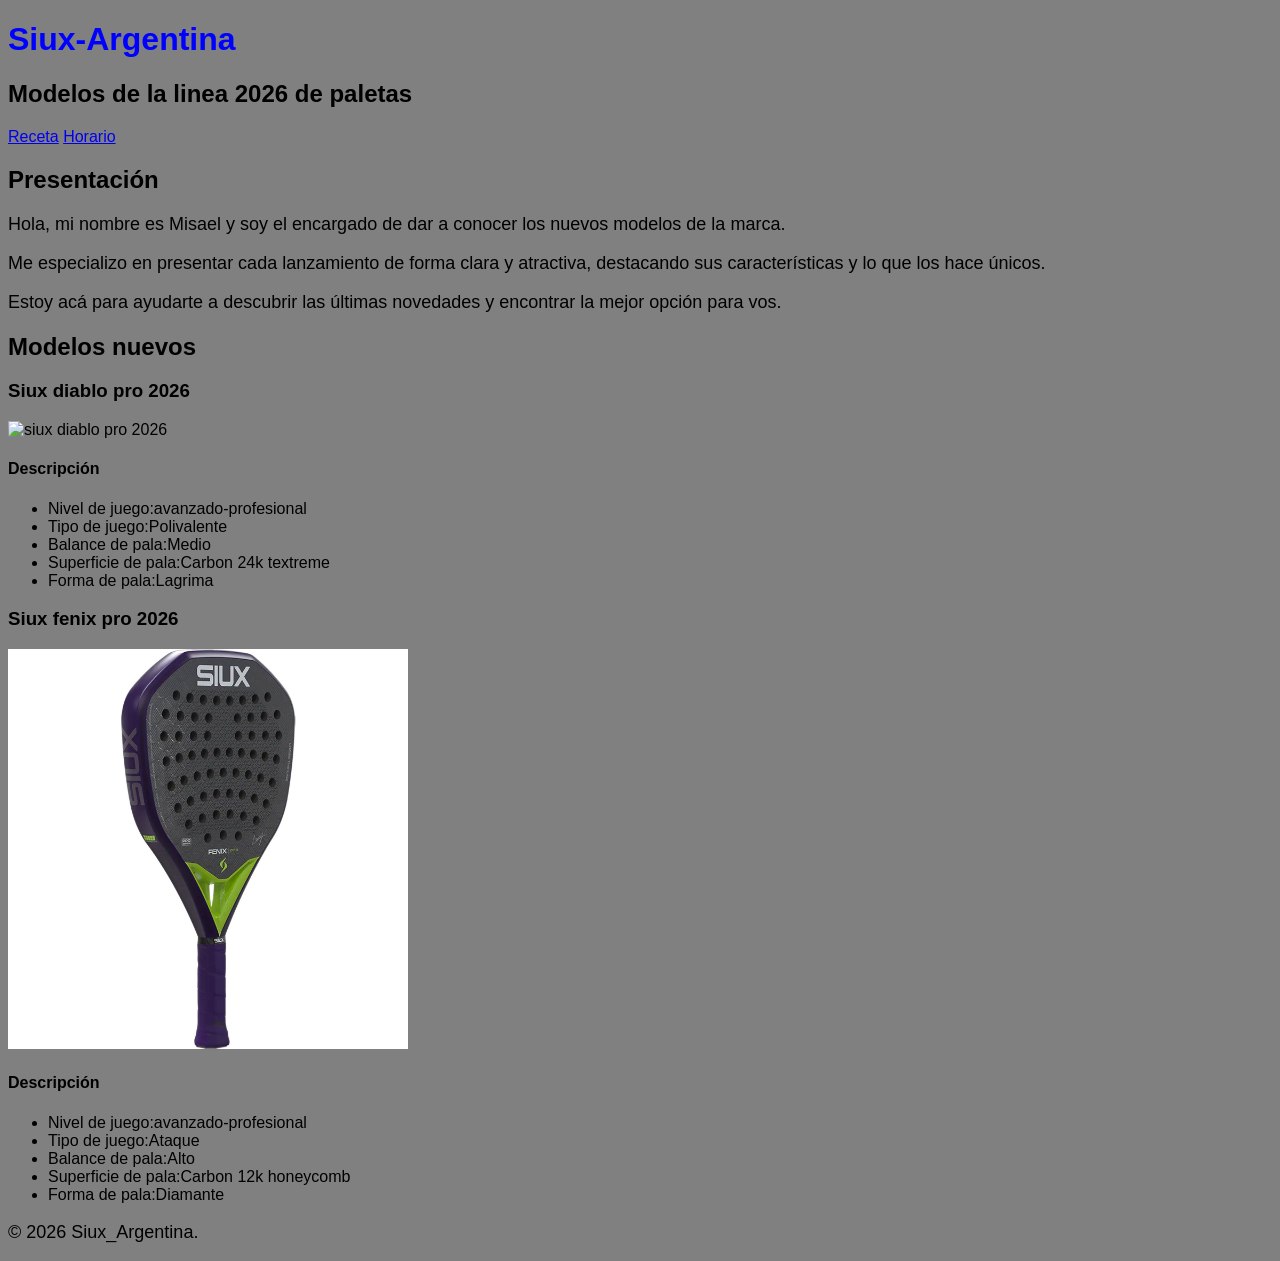
==== index.html @ 4f59831e "creacion del index con estructura html5" ====
<!DOCTYPE html>
<html lang="es">
<head>
    <meta charset="UTF-8">
    <title>Mi Sitio Web</title>
    <link rel="stylesheet" href="css/estilos.css">
</head>
<body>

<header>
    <h1>Siux-Argentina</h1>
    <h2>Modelos de la linea 2026 de paletas</h2>
</header>

<nav>
    <a href="receta.html">Receta</a>
    <a href="horario.html">Horario</a>
</nav>


<main>
    <section>
        <h2>Presentación</h2>
        <p>Hola, mi nombre es Misael y soy el encargado de dar a conocer los nuevos modelos de la marca.</p> 
        <p>Me especializo en presentar cada lanzamiento de forma clara y atractiva, destacando sus características y lo que los hace únicos.</p>
        <p> Estoy acá para ayudarte a descubrir las últimas novedades y encontrar la mejor opción para vos.</p>
    </section>

    <section>
        <h2>Modelos nuevos</h2>
      <article>
        <h3>Siux diablo pro 2026</h3>
        <img src="https://siuxargentina.com.ar/wp-content/uploads/2026/01/pala-siux-tino-libaak-diablo-pro-2026-azul-royal-1100x1100-1.webp"width="400" alt="siux diablo pro 2026">
        <h4>Descripción </h4>
<ul>
    <li>Nivel de juego:avanzado-profesional</li>
    <li>Tipo de juego:Polivalente</li>
    <li>Balance de pala:Medio</li>
    <li>Superficie de pala:Carbon 24k textreme</li>
    <li>Forma de pala:Lagrima</li>
</ul>
     </article>

     <article>
        <h3>Siux fenix pro 2026</h3>
        <img src="fenixPro.jpg"width="400" alt="Fenix pro 2026">
         <h4>Descripción </h4>
<ul>
    <li>Nivel de juego:avanzado-profesional</li>
    <li>Tipo de juego:Ataque</li>
    <li>Balance de pala:Alto</li>
    <li>Superficie de pala:Carbon 12k honeycomb</li>
    <li>Forma de pala:Diamante</li>
</ul>
      </article>

    </section>

</main>

<footer>
    <p>© 2026 Siux_Argentina. </p>
</footer>

</body>
</html>
---- css/estilos.css ----
body {
    background-color: gray;
    font-family: 'Gill Sans', 'Gill Sans MT', Calibri, 'Trebuchet MS', sans-serif;
}

h1 {
    color: blue;
}

p {
    font-size: 18px;
}
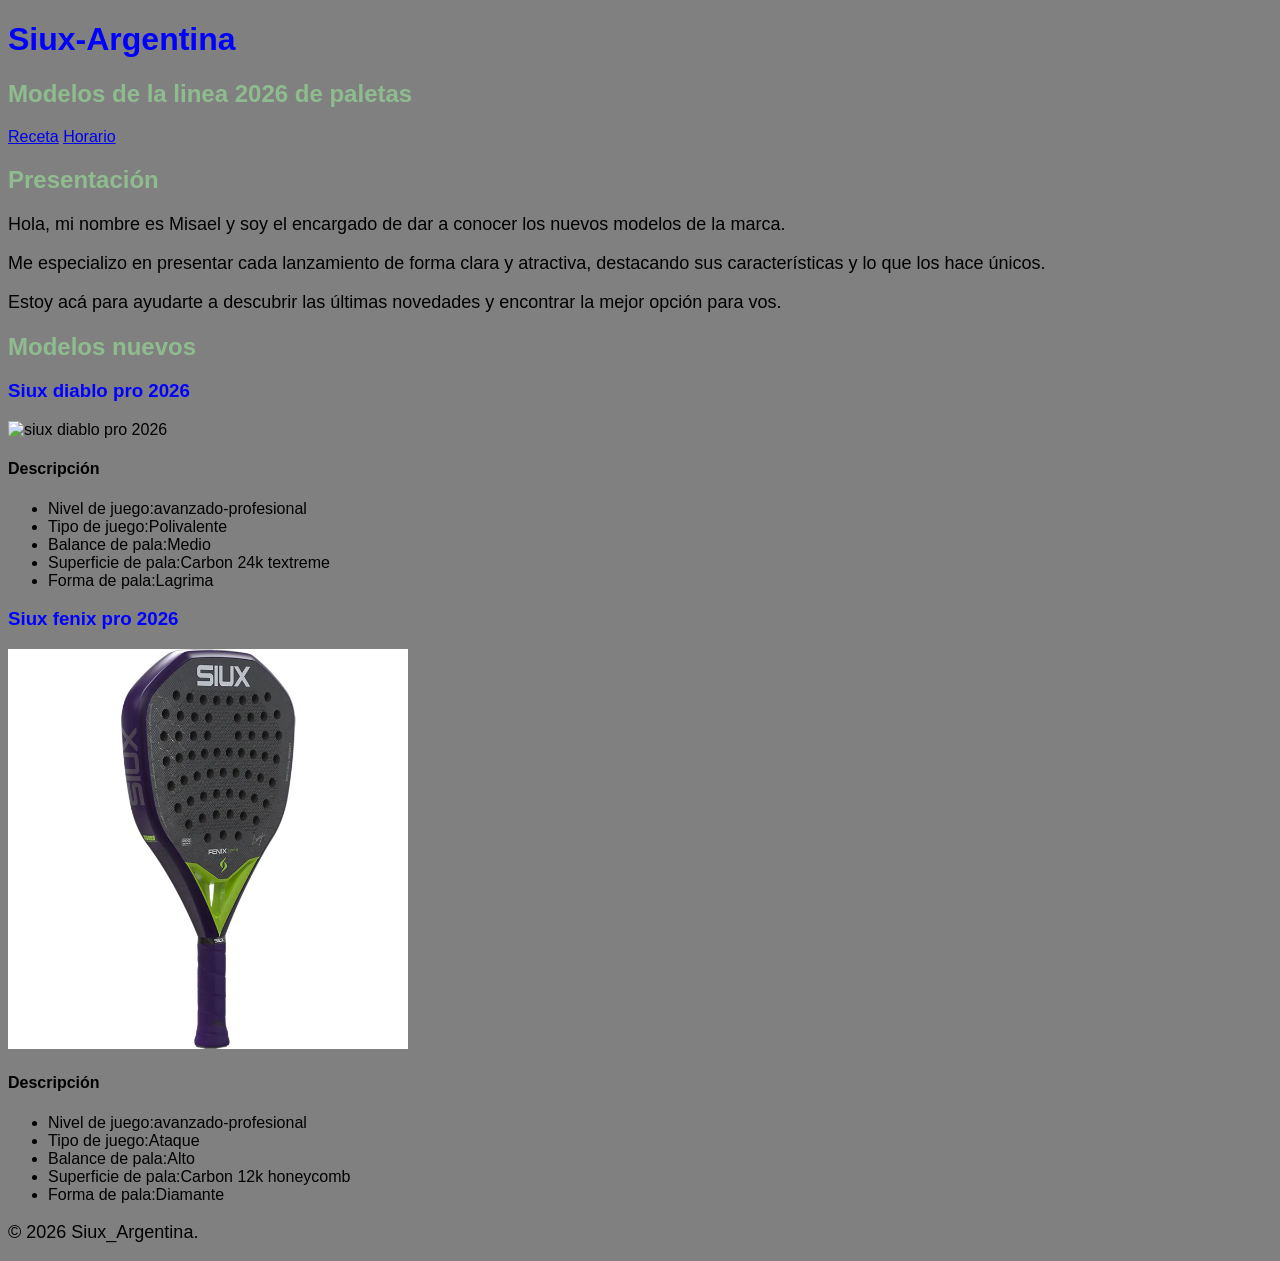
==== commit 668aee70: "actualizacion de imagen en el index" ====
--- a/index.html
+++ b/index.html
@@ -30,7 +30,7 @@
         <h2>Modelos nuevos</h2>
       <article>
         <h3>Siux diablo pro 2026</h3>
-        <img src="https://siuxargentina.com.ar/wp-content/uploads/2026/01/pala-siux-tino-libaak-diablo-pro-2026-azul-royal-1100x1100-1.webp"width="400" alt="siux diablo pro 2026">
+        <img src="https://padelsouq.com/cdn/shop/files/SIUXDiabloPRO2026NightBlueRacketPadelsouq_2.png?v=1763490008"width="400" alt="siux diablo pro 2026">
         <h4>Descripción </h4>
 <ul>
     <li>Nivel de juego:avanzado-profesional</li>
--- a/css/estilos.css
+++ b/css/estilos.css
@@ -6,6 +6,12 @@
 h1 {
     color: blue;
 }
+h2{
+    color: darkseagreen;
+}
+h3{
+    color: blue;
+}
 
 p {
     font-size: 18px;
